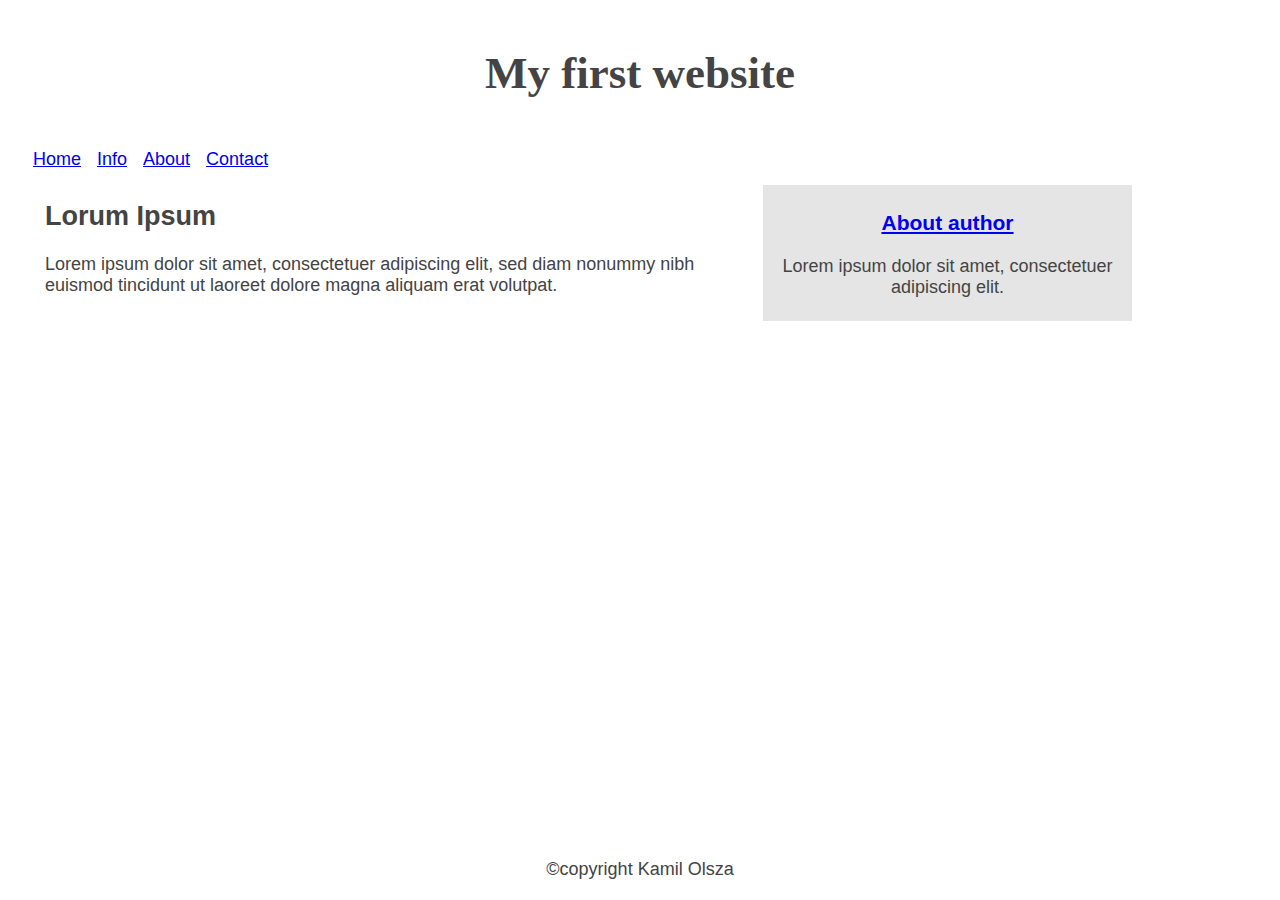
==== index.html @ 835408ed "index site with subsites and style.css" ====
<!DOCTYPE html>
<html>
  <head>
    <meta charset="utf-8">
    <meta name="viewport" content="width=device-width, initial-scale=1">
    <meta name="author" content="Kamil Olsza">
    <title>Kamil's Site</title>
    <link rel="stylesheet" href="style.css">
  </head>
  <body>
    <header>
    
    </header>
    <h1>My first website</h1>
    <ul>
      <li><a href="index.html">Home</a></li>
      <li><a href="info.html">Info</a></li>
      <li><a href="about.html">About</a></li>
      <li><a href="contact.html">Contact</a></li>
    </ul>
    
    <div class="main">
      <h2>Lorum Ipsum</h2>
      <p>Lorem ipsum dolor sit amet, consectetuer adipiscing elit, sed diam nonummy nibh euismod tincidunt ut laoreet dolore magna aliquam erat volutpat.</p>
    </div>
    
    <aside class="right">
    <a href="#">
    <h3>About author</h3>
      </a>
      <p>Lorem ipsum dolor sit amet, consectetuer adipiscing elit.</p>
    </aside>
    
    <footer>
      <p>©copyright Kamil Olsza </p>
    </footer>
    
  </body>
</html>
---- style.css ----
* {
  box-sizing: border-box;
}

body {
  background-color: white;
  font-family: "Open Sans", sans-serif;
  padding: 5px 25px;
  font-size: 18px;
  margin: 0;
  color: #444;
}

.container{
  display: flex;
}

h1 {
  font-family: Verdana;
  font-size: 250%;
  padding: 12px;
  text-align: center;
}
.main {
  float:left;
  width:60%;
  padding:0 20px;
}
.right {
  background-color:#e5e5e5;
  float:left;
  width:30%;
  padding:5px;
  margin-top:7px;
  text-align:center;
}

ul {
  list-style-type: none;
  margin: 0;
  padding: 0;
  overflow: auto;
  flex-direction: row;
  align-items: flex-start;
}
li {
  float: left;
  padding: 8px;
}
footer {
  position: absolute;
  text-align: center;
  padding: 2px;
  right: 0;
  bottom: 0;
  left: 0;
  margin: 0px 50px;
}
@media only screen and (max-width:620px) {
  /* For mobile phones: */
  .main, .right {
    width:100%;
  }
}
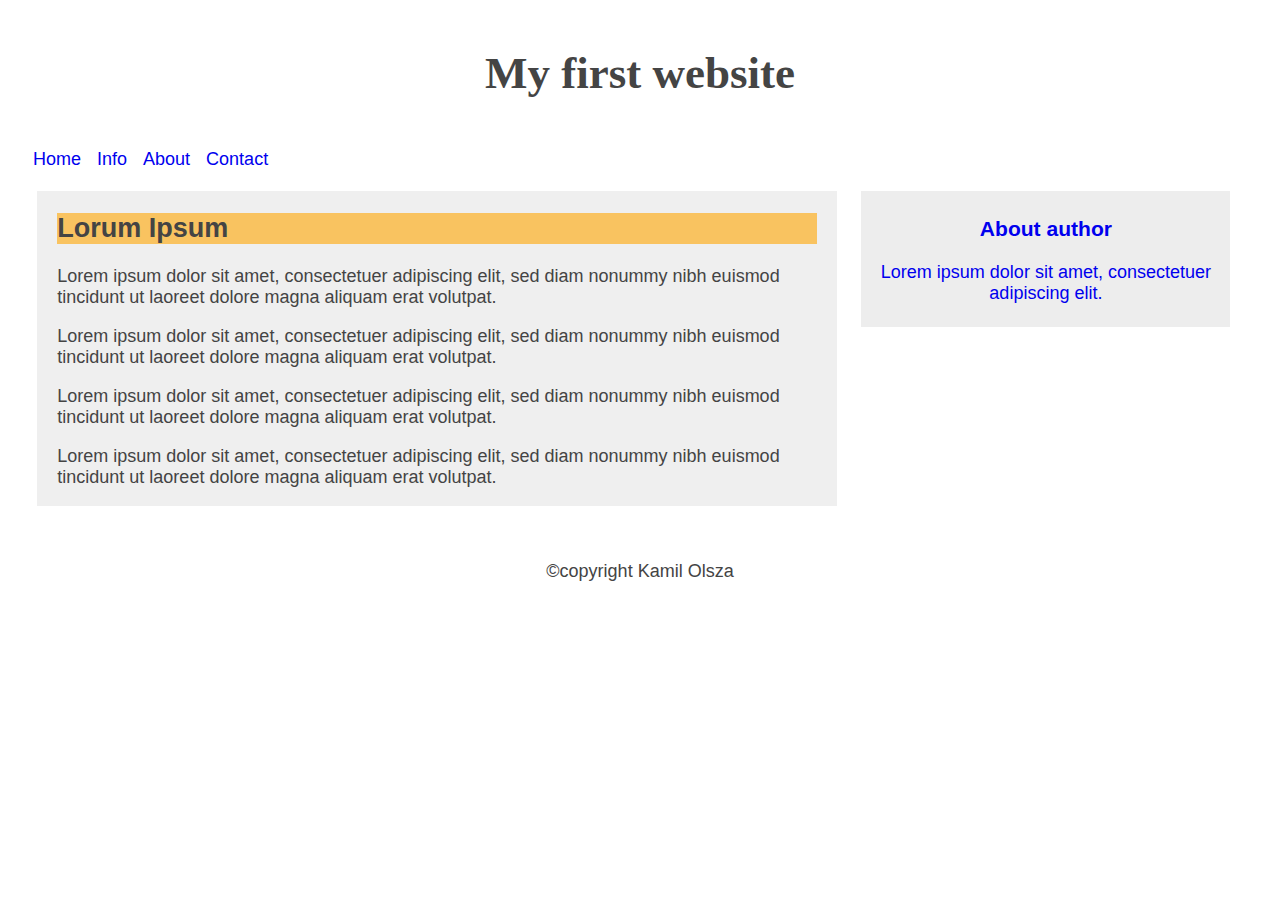
==== commit ca8e888d: "Display modifications" ====
--- a/index.html
+++ b/index.html
@@ -9,27 +9,33 @@
   </head>
   <body>
     <header>
+      <h1>My first website</h1>
+      <ul>
+        <li><a href="index.html">Home</a></li>
+        <li><a href="info.html">Info</a></li>
+        <li><a href="about.html">About</a></li>
+        <li><a href="contact.html">Contact</a></li>
+      </ul>
+    </header>
     
-    </header>
-    <h1>My first website</h1>
-    <ul>
-      <li><a href="index.html">Home</a></li>
-      <li><a href="info.html">Info</a></li>
-      <li><a href="about.html">About</a></li>
-      <li><a href="contact.html">Contact</a></li>
-    </ul>
-    
-    <div class="main">
+    <section>
+      
+    <article class="main background">
       <h2>Lorum Ipsum</h2>
       <p>Lorem ipsum dolor sit amet, consectetuer adipiscing elit, sed diam nonummy nibh euismod tincidunt ut laoreet dolore magna aliquam erat volutpat.</p>
-    </div>
+      <p>Lorem ipsum dolor sit amet, consectetuer adipiscing elit, sed diam nonummy nibh euismod tincidunt ut laoreet dolore magna aliquam erat volutpat.</p>
+      <p>Lorem ipsum dolor sit amet, consectetuer adipiscing elit, sed diam nonummy nibh euismod tincidunt ut laoreet dolore magna aliquam erat volutpat.</p>
+      <p>Lorem ipsum dolor sit amet, consectetuer adipiscing elit, sed diam nonummy nibh euismod tincidunt ut laoreet dolore magna aliquam erat volutpat.</p>
+    </article>
     
+    <a href="about.html">
     <aside class="right">
-    <a href="#">
     <h3>About author</h3>
-      </a>
       <p>Lorem ipsum dolor sit amet, consectetuer adipiscing elit.</p>
     </aside>
+    </a>
+      
+    </section>
     
     <footer>
       <p>©copyright Kamil Olsza </p>
--- a/style.css
+++ b/style.css
@@ -3,12 +3,24 @@
 }
 
 body {
-  background-color: white;
+  background-image: url("https://cdn.pixabay.com/photo/2014/07/28/20/39/landscape-404072_960_720.jpg");
+  background-size: cover;
+  background-repeat: no-repeat;
+  background-position:center;
+  background-attachment: fixed;
+/*  background-color: white;*/
   font-family: "Open Sans", sans-serif;
   padding: 5px 25px;
   font-size: 18px;
   margin: 0;
   color: #444;
+}
+section {
+  justify-content:space-between;
+}
+
+.background{
+  background: rgba(229, 229, 229, 0.6);
 }
 
 .container{
@@ -17,22 +29,36 @@
 
 h1 {
   font-family: Verdana;
-  font-size: 250%;
+  font-size: 2.5em;
   padding: 12px;
   text-align: center;
 }
+
+h2 {
+  background: rgba(255, 165, 0, 0.6);
+}
 .main {
   float:left;
-  width:60%;
+  width:65%;
   padding:0 20px;
+  margin: 1%;
 }
 .right {
-  background-color:#e5e5e5;
+  background-color:rgba(229, 229, 229, 0.7);
   float:left;
   width:30%;
   padding:5px;
-  margin-top:7px;
+/*
+  margin-top:10px;
+  margin-left: 10px;
+*/
+  margin:1%;
   text-align:center;
+  z-index: +1;
+}
+
+a {
+  text-decoration: none;
 }
 
 ul {
@@ -48,14 +74,22 @@
   padding: 8px;
 }
 footer {
-  position: absolute;
+  clear: both;
+  position:relative;
   text-align: center;
   padding: 2px;
+  padding-top: 2%;
   right: 0;
   bottom: 0;
   left: 0;
   margin: 0px 50px;
 }
+
+textarea{
+  width: 50%;
+  height: 150px;
+}
+
 @media only screen and (max-width:620px) {
   /* For mobile phones: */
   .main, .right {
